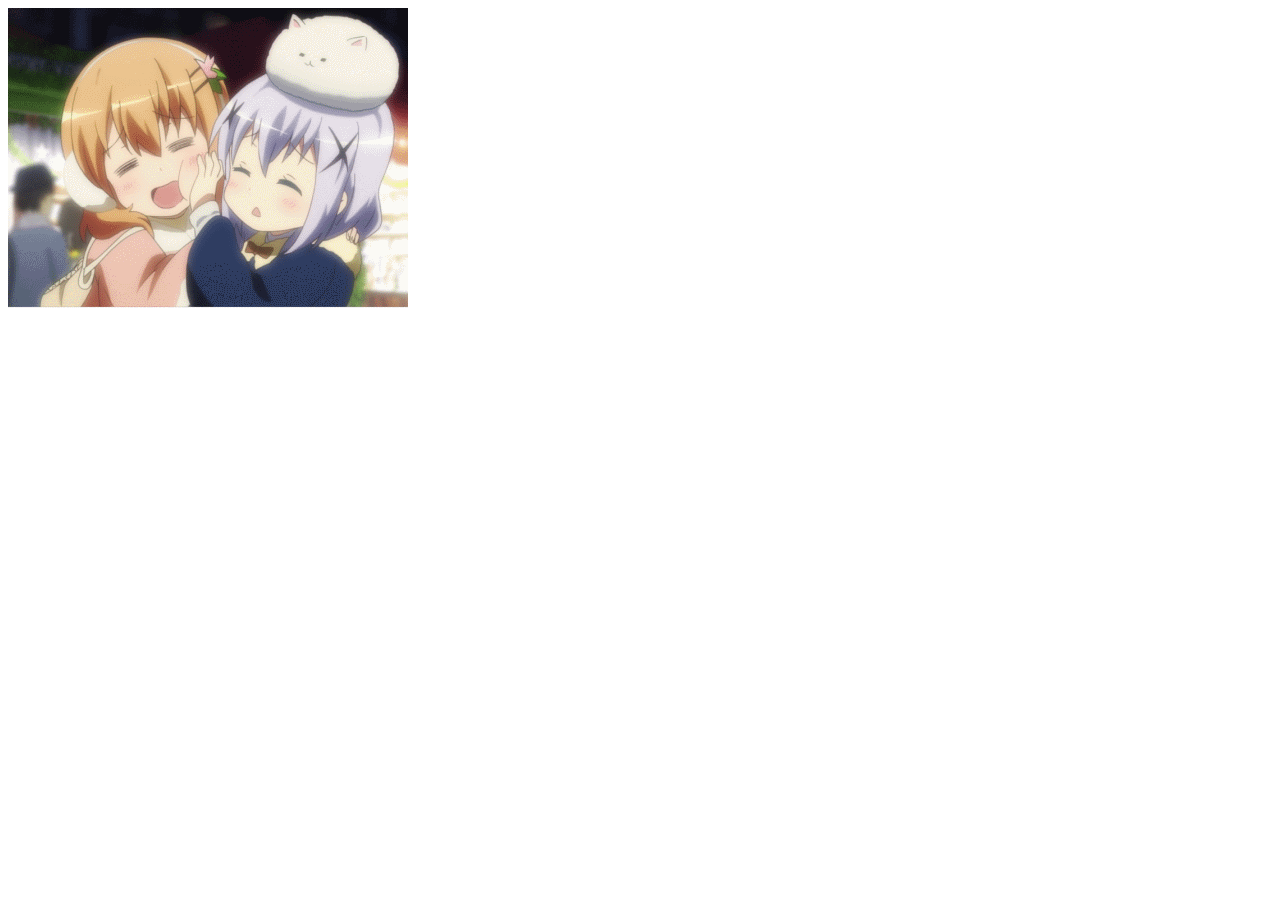
==== ife/task2017/task001/xzh001.html @ 0bd13f78 "ife mouse control 有趣的鼠标悬浮效果" ====
<!doctype html>
<html>
<head>
<meta charset="utf-8">
<title>有趣的鼠标悬浮模糊效果</title>
</head>
<style>
	h1{margin:0;}
	.wrap{
	  //padding:0px;
	  width:400px;
	  height:300px;
	  position:relative;
	}
	.border{
		//margin-top:100px;
		//text-align:center;
		width:400px;			/*这里的宽高关系到后面伪元素设置宽高百分比*/
		height:300px;
	    position:relative;
	}
	/****图片模糊****/
	.blur{
		//margin-top:-70px;
		position:absolute;
		transition:all .5s ease;
	}
	.wrap:hover .blur{
		transition:all .5s ease;
		
		-webkit-filter:blur(3.5px);
		filter:blur(3.5px);
	}
	
	/****形扩展状****/
	.border::before,.border::after{
		content:"";
		display:block;
		position:absolute;	/*border is relative,but “::before” is absolute?*/
		width:0; 	/*宽高指这个box(正方形)的宽高，都设为0那么这个box*/
		height:0;
		opacity:.5;
		box-sizing:border-box;
		transition-property:height,width,left,top;
		transition-delay:0.2s;
		transition-duration:0.8s;
		transition-timing-function:ease-out;
	}
	/*::before作为上下两条边*/
	.border::before{		
		height:100%;			/*设置box的高度(::berfore将用作box的长,即上下两条边)*/
		left:50%;			/*这里设置::before在页面中的位置,既上下的中间的两个点*/
	}
	.wrap:hover > .border::before{
		left:0;
		width:100%;
		border:6px solid #FFF;			/*设置box样式*/
		border-left-color:transparent;	/*这里把::before这个box的宽去掉了，只剩下长*/
		border-right-color:transparent;
	}
	/*::after作为左右两条边*/
	.border::after{
		width:100%;
		top:50%;
	}
	.wrap:hover > .border::after{
		top:0;
		height:100%;
		border:5.5px solid #FFF;			
		border-top-color:transparent;	
		border-bottom-color:transparent;
	}
	
	/****文字流光****/
	.border h1, .border a{
		z-index:10;
		transition:all .8s ease-out;
	}
	.border h1{
		padding-top:100px;
		font-size:28px;
		position:absolute;
		width:100%;
		text-align:center;
		z-index:-1;
	}
	.border a{
		text-decoration:none; 		/*消除<a>自带的下划线*/
		padding-top:60px;
		color:black;
		font-size:25px;
		display:block;				/*??*/
		position:absolute;			/*其父级<h1>设置了absolute,<a>也如此设置来脱离父级*/
		/*宽度100%加上水平居中，让<a>里面的下一级，既是里面的文字居中*/
		width:100%;
		text-align:center;
		left:0;         /*meiyong ?*/
		//z-index:-1;   /*继承了<h1>,可省略*/
	}
	.wrap:hover > .border h1, .wrap:hover > .border a{
		z-index:3;
		transition:all .8s ease-out;
	}
	.text-gradient{
		display:inline-block;
		color:black;
		font-size:10em;
		background-image: -webkit-linear-gradient(left, #F6F, #6FF 25%, #FC0 50%, #6FF 75%, #F6F);
        -webkit-text-fill-color: transparent;
        -webkit-background-clip: text;
        -webkit-background-size: 200% 100%;
        -webkit-animation: masked-animation 4s infinite linear;
	}
	@-webkit-keyframes masked-animation {
    0%  { background-position: 0 0;}
    100% { background-position: -100% 0;}
}
</style>

<body>
	<div class="wrap">
    	<img class="blur" src="zhinaijiang.gif"/>
        <div class="border">
        	<h1 class="text-gradient">我去前面探探路<h1>
            <a class="text-gradient" href="http://www.baidu.com">welcome~!</a>
        </div>
    </div>
</body>
</html>
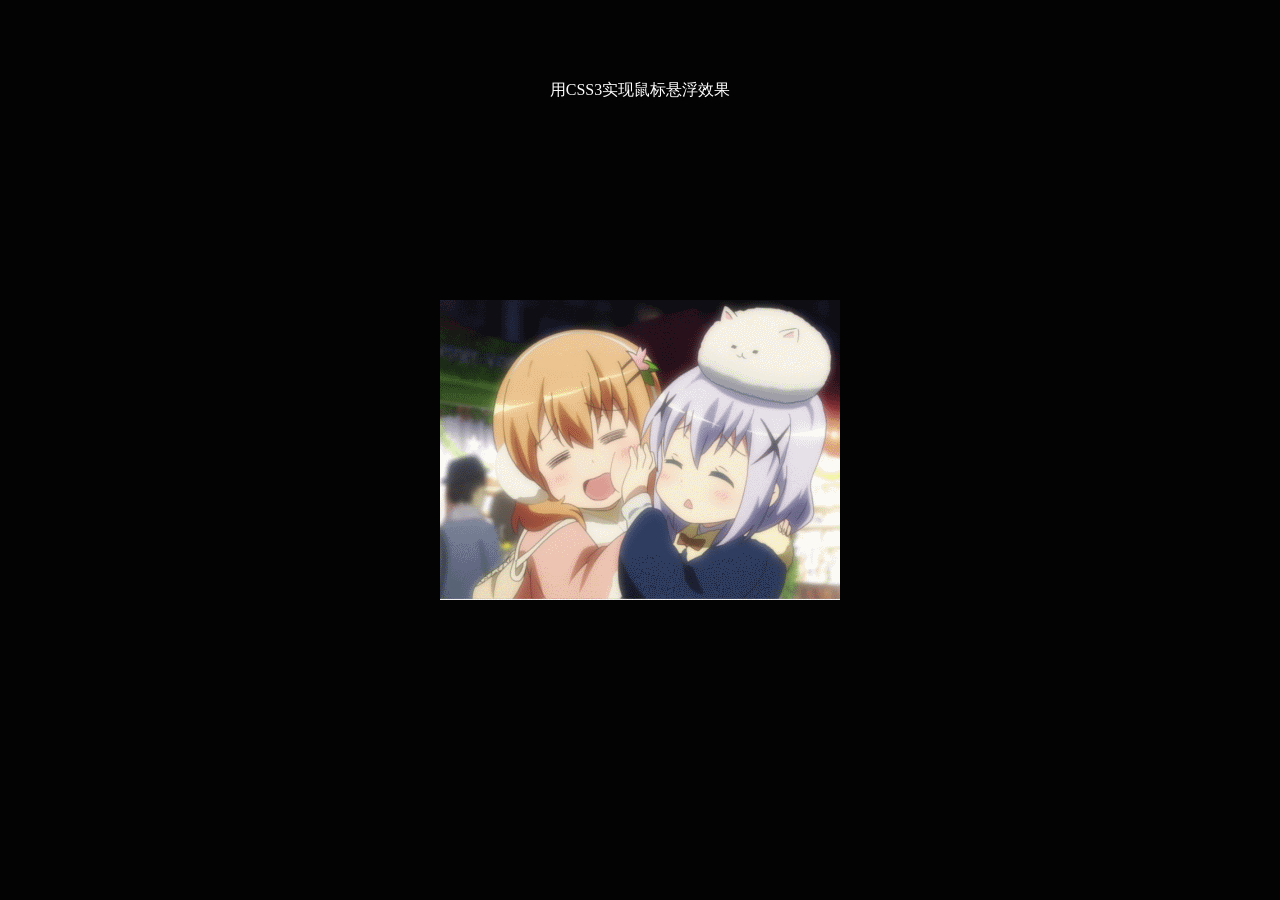
==== commit d15fdb77: "little changes" ====
--- a/ife/task2017/task001/xzh001.html
+++ b/ife/task2017/task001/xzh001.html
@@ -5,57 +5,64 @@
 <title>有趣的鼠标悬浮模糊效果</title>
 </head>
 <style>
+	body{background: #030303}
 	h1{margin:0;}
 	.wrap{
 	  //padding:0px;
 	  width:400px;
 	  height:300px;
-	  position:relative;
+	  position:absolute;	/*让wrap居中*/
+	  top:50%;
+	  left:50%;
+	  margin:-150px 0 0 -200px;
 	}
 	.border{
 		//margin-top:100px;
 		//text-align:center;
-		width:400px;			/*这里的宽高关系到后面伪元素设置宽高百分比*/
-		height:300px;
-	    position:relative;
+		width:400px;			/*这里的宽高关系到后面伪元素设置宽高百分比(border的伪元素跟随border的宽高)*/
+		height:300px;		/*发现不写.border样式也行，只是没高度。宽度已经继承了.warp*/
+	    //position:relative;
 	}
 	/****图片模糊****/
 	.blur{
 		//margin-top:-70px;
-		position:absolute;
-		transition:all .5s ease;
+		position:absolute;			/*复习：父元素相对，子元素绝对脱离标准文档流，不会把其他块级元素顶开*/
+		transition:all .5s ease;    
 	}
 	.wrap:hover .blur{
-		transition:all .5s ease;
+		transition:all .5s ease;		/*用来描述元素之间的过渡，语法：transition：property name | duration | timing function | delay */
 		
 		-webkit-filter:blur(3.5px);
 		filter:blur(3.5px);
 	}
 	
-	/****形扩展状****/
+	/****形状扩展****/
 	.border::before,.border::after{
 		content:"";
 		display:block;
-		position:absolute;	/*border is relative,but “::before” is absolute?*/
-		width:0; 	/*宽高指这个box(正方形)的宽高，都设为0那么这个box*/
-		height:0;
-		opacity:.5;
-		box-sizing:border-box;
-		transition-property:height,width,left,top;
-		transition-delay:0.2s;
-		transition-duration:0.8s;
-		transition-timing-function:ease-out;
+		position:absolute;	/*border is relative,set “::before” absolute能让伪元素相对他的父元素border来进行变换*/
+		width:0; 			/*宽高指这个box(正方形)的宽高，都设为0那么这个box就是从0开始变换*/  /*width为0是给:before用的,高度已经设为父元素100%(300px)，负责向左右两边展开*/
+		height:0;			/*同上，height=0是给:after用的，负责向上下展开*/
+		opacity:.5;			/*不透明度*/
+		box-sizing:border-box;							/*用来改变盒模型对元素宽高的计算方式*/
+		transition-property:height,width,left,top;		/*transition-property指定应用过渡属性的名称*/
+		transition-delay:0.2s;							/*transition-delay属性规定了在过渡效果开始作用之前需要等待的时间。*/
+		transition-duration:0.8s;						/*transition-duration属性以秒或毫秒为单位指定过渡动画所需的时间。默认值为 0s ，表示不出现过渡动画。*/
+		transition-timing-function:ease-out;			/*transition-timing-function来指定过渡的方式（渐快/慢等），还有cubic-bezier贝塞尔曲线能让元素的移动轨迹有多重变化（MDN上有很详细的介绍）*/
+
 	}
 	/*::before作为上下两条边*/
 	.border::before{		
 		height:100%;			/*设置box的高度(::berfore将用作box的长,即上下两条边)*/
-		left:50%;			/*这里设置::before在页面中的位置,既上下的中间的两个点*/
-	}
+		left:50%;				/*这里
+		设置::before在页面中的位置,既上下的中间的两个点,从离父元素左边多远开始扩展*/
+	}	
 	.wrap:hover > .border::before{
-		left:0;
-		width:100%;
+		left:0px;						/*向左延展*/
+		width:100%;						/*width的%值是相对于其父元素大小来说的*/	
 		border:6px solid #FFF;			/*设置box样式*/
-		border-left-color:transparent;	/*这里把::before这个box的宽去掉了，只剩下长*/
+		/*这里把::before这个box的宽去掉了（设置为透明），只剩下长*/
+		border-left-color:transparent;	
 		border-right-color:transparent;
 	}
 	/*::after作为左右两条边*/
@@ -64,9 +71,10 @@
 		top:50%;
 	}
 	.wrap:hover > .border::after{
+		/*必须注意的是，这里的设置的属性指的是hover之后才发生的变化...*/
 		top:0;
 		height:100%;
-		border:5.5px solid #FFF;			
+		border:6px solid #FFF;			
 		border-top-color:transparent;	
 		border-bottom-color:transparent;
 	}
@@ -77,7 +85,7 @@
 		transition:all .8s ease-out;
 	}
 	.border h1{
-		padding-top:100px;
+		padding-top:110px;
 		font-size:28px;
 		position:absolute;
 		width:100%;
@@ -91,24 +99,24 @@
 		font-size:25px;
 		display:block;				/*??*/
 		position:absolute;			/*其父级<h1>设置了absolute,<a>也如此设置来脱离父级*/
-		/*宽度100%加上水平居中，让<a>里面的下一级，既是里面的文字居中*/
+		/*宽度100%加上水平居中，让<a>里面的下一级，即是里面的文字居中*/
 		width:100%;
 		text-align:center;
-		left:0;         /*meiyong ?*/
-		//z-index:-1;   /*继承了<h1>,可省略*/
+		z-index:-1;   /*继承了<h1>,可省略*/
 	}
 	.wrap:hover > .border h1, .wrap:hover > .border a{
 		z-index:3;
-		transition:all .8s ease-out;
+		transition:all .5s ease-out;
 	}
+	/*实现文字流光*/
 	.text-gradient{
 		display:inline-block;
 		color:black;
 		font-size:10em;
-		background-image: -webkit-linear-gradient(left, #F6F, #6FF 25%, #FC0 50%, #6FF 75%, #F6F);
-        -webkit-text-fill-color: transparent;
-        -webkit-background-clip: text;
-        -webkit-background-size: 200% 100%;
+		background-image: -webkit-linear-gradient(left, #FA24FA, #2BC8C8 25%, #FCAA07 50%, #2BC8C8 75%, #FA24FA);	/*设置背景图片的流光效果,颜色*/
+        -webkit-text-fill-color: transparent;						/*text-fill-color会覆盖color所定义的字体颜色（transparent意透明）*/
+        -webkit-background-clip:text;								/*background-clip:背景裁剪（详见http://demo.doyoe.com/css3/background-clip/）*/
+        -webkit-background-size: 200% 100%;							/*background-size: 200% 100%;让背景图片大小水平方向扩大一倍，这样background-position才有移动与变化的空间。*/
         -webkit-animation: masked-animation 4s infinite linear;
 	}
 	@-webkit-keyframes masked-animation {
@@ -118,11 +126,14 @@
 </style>
 
 <body>
+	<div style="text-align: center;color: #fff;margin-top: 80px">
+		<p>用CSS3实现鼠标悬浮效果</p>
+	</div>
 	<div class="wrap">
     	<img class="blur" src="zhinaijiang.gif"/>
         <div class="border">
         	<h1 class="text-gradient">我去前面探探路<h1>
-            <a class="text-gradient" href="http://www.baidu.com">welcome~!</a>
+            <a class="text-gradient" href="http://monkeyxie.github.io">welcome~!</a>
         </div>
     </div>
 </body>
